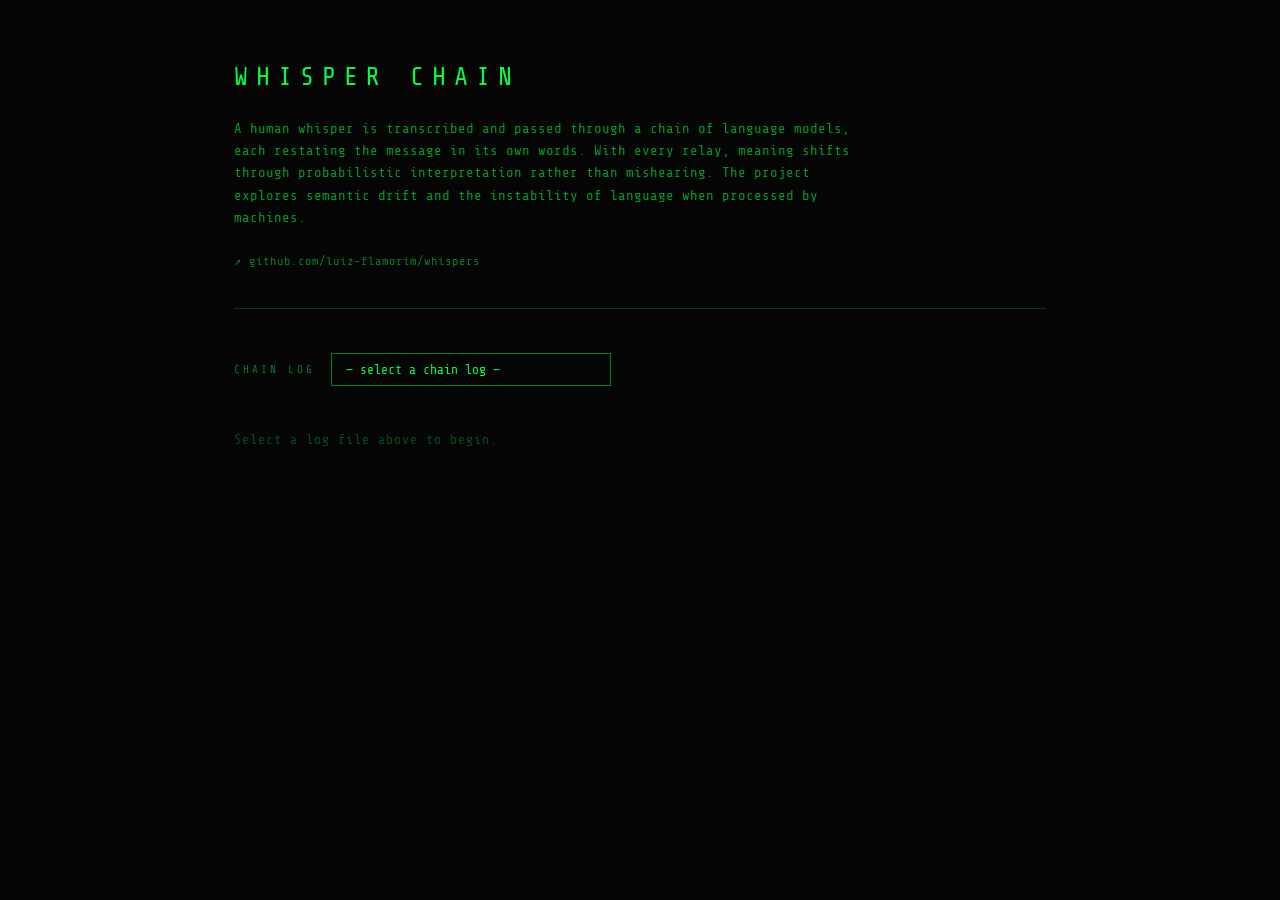
==== log-viewer/index.html @ 40977ca9 "Add log-viewer web app; auto-register logs in viewer; replace TinyLlama with StableLM-Zephyr; update" ====
<!DOCTYPE html>
<html lang="en">
<head>
    <meta charset="UTF-8">
    <meta name="viewport" content="width=device-width, initial-scale=1.0">
    <title>Whisper Chain — Log Viewer</title>
    <link rel="preconnect" href="https://fonts.googleapis.com">
    <link rel="preconnect" href="https://fonts.gstatic.com" crossorigin>
    <link href="https://fonts.googleapis.com/css2?family=Share+Tech+Mono&display=swap" rel="stylesheet">
    <link rel="stylesheet" href="style.css">
</head>
<body>
    <div class="container">

        <header class="site-header">
            <h1 class="title">WHISPER CHAIN</h1>
            <p class="description">
                A human whisper is transcribed and passed through a chain of language models,
                each restating the message in its own words. With every relay, meaning shifts
                through probabilistic interpretation rather than mishearing. The project explores
                semantic drift and the instability of language when processed by machines.
            </p>
            <a class="github-link" href="https://github.com/luiz-flamorim/whispers" target="_blank" rel="noopener">
                ↗ github.com/luiz-flamorim/whispers
            </a>
        </header>

        <div class="controls">
            <label for="log-select" class="select-label">CHAIN LOG</label>
            <select id="log-select" class="log-select"></select>
        </div>

        <div id="cards-container" class="cards-container">
            <p class="state-message">Select a log file above to begin.</p>
        </div>

    </div>
    <script src="app.js"></script>
</body>
</html>
---- log-viewer/style.css ----
/* ── Reset ───────────────────────────────────────────────────────────────── */
*, *::before, *::after {
    box-sizing: border-box;
    margin: 0;
    padding: 0;
}

/* ── Tokens ──────────────────────────────────────────────────────────────── */
:root {
    --green-bright : #00ff41;
    --green-mid    : #00cc33;
    --green-dim    : #00802a;
    --green-faint  : #003d10;
    --bg           : #050505;
    --bg-card      : #090909;
    --bg-card-hover: #0e0e0e;
}

/* ── Base ────────────────────────────────────────────────────────────────── */
html, body {
    background-color: var(--bg);
    color: var(--green-mid);
    font-family: 'Share Tech Mono', monospace;
    font-size: 14px;
    line-height: 1.6;
    min-height: 100vh;
}

/* ── Layout ──────────────────────────────────────────────────────────────── */
.container {
    max-width: 860px;
    margin: 0 auto;
    padding: 56px 24px 96px;
}

/* ── Header ──────────────────────────────────────────────────────────────── */
.site-header {
    border-bottom: 1px solid var(--green-faint);
    padding-bottom: 36px;
    margin-bottom: 44px;
}

.title {
    font-size: 26px;
    font-weight: normal;
    color: var(--green-bright);
    letter-spacing: 8px;
    margin-bottom: 20px;
}

.description {
    max-width: 620px;
    color: var(--green-mid);
    opacity: 0.75;
    margin-bottom: 20px;
}

.github-link {
    color: var(--green-dim);
    text-decoration: none;
    font-size: 12px;
    letter-spacing: 1px;
    transition: color 0.15s;
}

.github-link:hover {
    color: var(--green-bright);
}

/* ── Controls ────────────────────────────────────────────────────────────── */
.controls {
    display: flex;
    align-items: center;
    gap: 16px;
    margin-bottom: 44px;
}

.select-label {
    color: var(--green-dim);
    font-size: 11px;
    letter-spacing: 3px;
    white-space: nowrap;
}

.log-select {
    background-color: var(--bg);
    color: var(--green-bright);
    border: 1px solid var(--green-dim);
    font-family: 'Share Tech Mono', monospace;
    font-size: 13px;
    padding: 8px 14px;
    cursor: pointer;
    outline: none;
    appearance: none;
    -webkit-appearance: none;
    min-width: 280px;
    transition: border-color 0.15s;
}

.log-select:hover,
.log-select:focus {
    border-color: var(--green-bright);
}

.log-select option {
    background-color: #0a0a0a;
    color: var(--green-mid);
}

/* ── Cards container ─────────────────────────────────────────────────────── */
.cards-container {
    display: flex;
    flex-direction: column;
    gap: 16px;
}

/* ── Individual card ─────────────────────────────────────────────────────── */
.card {
    border: 1px solid var(--green-faint);
    background-color: var(--bg-card);
    transition: border-color 0.15s, background-color 0.15s;
}

.card:hover {
    border-color: var(--green-dim);
    background-color: var(--bg-card-hover);
}

.card-header {
    display: flex;
    align-items: center;
    gap: 20px;
    padding: 10px 16px;
    border-bottom: 1px solid var(--green-faint);
}

.hop-number {
    color: var(--green-bright);
    font-size: 11px;
    letter-spacing: 3px;
    white-space: nowrap;
}

.relay-name {
    color: var(--green-mid);
    font-size: 12px;
    flex: 1;
    opacity: 0.85;
}

.hop-time {
    color: var(--green-dim);
    font-size: 11px;
    white-space: nowrap;
}

.card-body {
    padding: 18px 16px;
    display: flex;
    flex-direction: column;
    gap: 10px;
}

.message-label {
    font-size: 10px;
    letter-spacing: 3px;
    color: var(--green-dim);
    margin-bottom: 6px;
}

.message-text {
    color: var(--green-mid);
    font-size: 14px;
    line-height: 1.55;
    white-space: pre-wrap;
    word-break: break-word;
}

.message-arrow {
    color: var(--green-faint);
    font-size: 16px;
    padding: 2px 0;
    user-select: none;
}

/* ── State messages ──────────────────────────────────────────────────────── */
.state-message {
    color: var(--green-dim);
    font-size: 13px;
    letter-spacing: 1px;
    opacity: 0.6;
}

.error-message {
    color: #ff4141;
    font-size: 13px;
    letter-spacing: 1px;
}
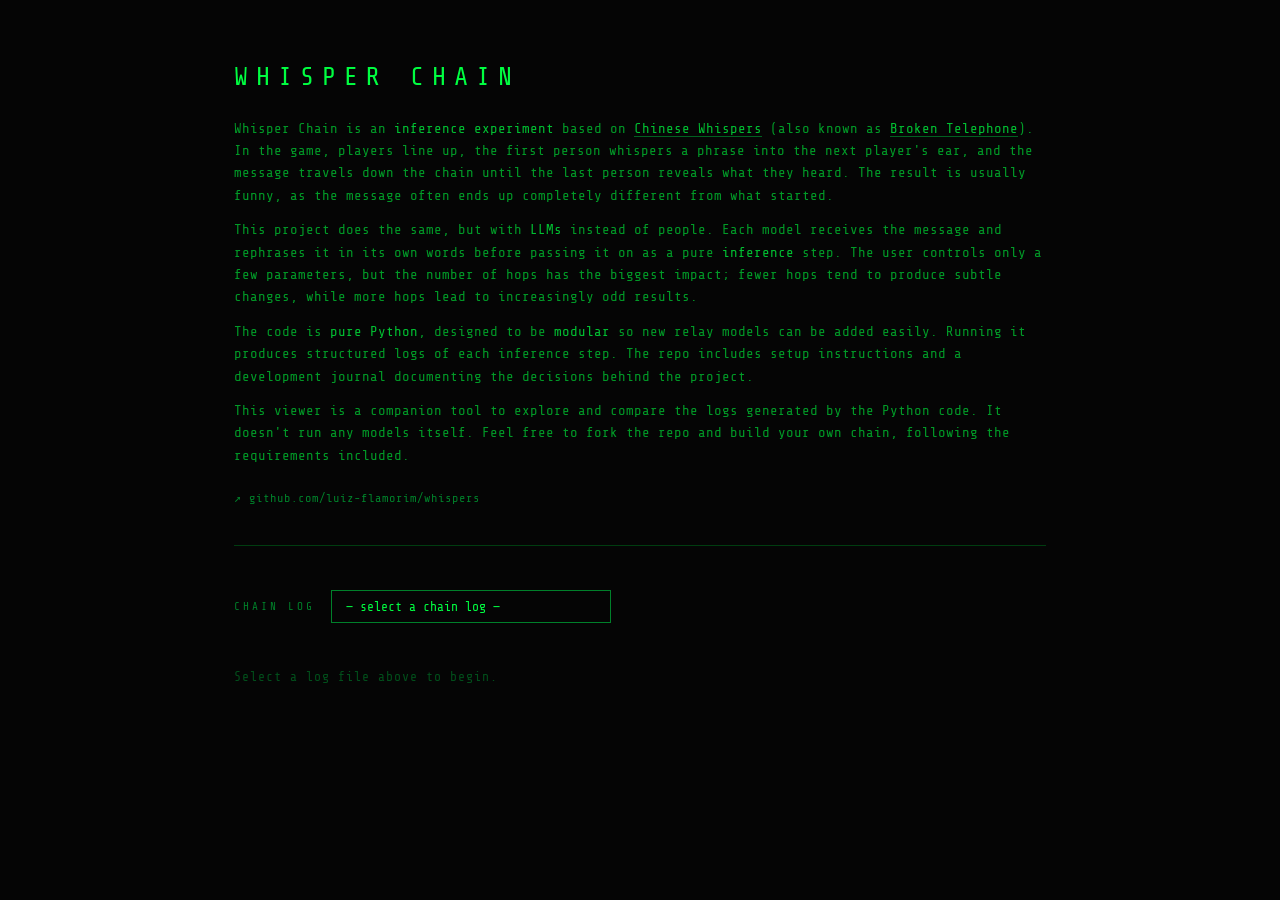
==== commit 5343c881: "amending the texts and adding instructions to the user" ====
--- a/log-viewer/index.html
+++ b/log-viewer/index.html
@@ -14,12 +14,32 @@
 
         <header class="site-header">
             <h1 class="title">WHISPER CHAIN</h1>
-            <p class="description">
-                A human whisper is transcribed and passed through a chain of language models,
-                each restating the message in its own words. With every relay, meaning shifts
-                through probabilistic interpretation rather than mishearing. The project explores
-                semantic drift and the instability of language when processed by machines.
-            </p>
+            <div class="description">
+                <p>
+                    Whisper Chain is an <span class="hl">inference experiment</span> based on
+                    <a href="https://en.wikipedia.org/wiki/Chinese_whispers" target="_blank" rel="noopener">Chinese Whispers</a>
+                    (also known as <a href="https://en.wikipedia.org/wiki/Chinese_whispers" target="_blank" rel="noopener">Broken Telephone</a>).
+                    In the game, players line up, the first person whispers a phrase into the next player's ear,
+                    and the message travels down the chain until the last person reveals what they heard.
+                    The result is usually funny, as the message often ends up completely different from what started.
+                </p>
+                <p>
+                    This project does the same, but with <span class="hl">LLMs</span> instead of people.
+                    Each model receives the message and rephrases it in its own words before passing it on as a pure <span class="hl">inference</span> step.
+                    The user controls only a few parameters, but the number of hops has the biggest impact;
+                    fewer hops tend to produce subtle changes, while more hops lead to increasingly odd results.
+                </p>
+                <p>
+                    The code is <span class="hl">pure Python</span>, designed to be <span class="hl">modular</span>
+                    so new relay models can be added easily. Running it produces structured logs of each inference step.
+                    The repo includes setup instructions and a development journal documenting the decisions behind the project.
+                </p>
+                <p>
+                    This viewer is a companion tool to explore and compare the logs generated by the Python code.
+                    It doesn't run any models itself. Feel free to fork the repo and build your own chain,
+                    following the requirements included.
+                </p>
+            </div>
             <a class="github-link" href="https://github.com/luiz-flamorim/whispers" target="_blank" rel="noopener">
                 ↗ github.com/luiz-flamorim/whispers
             </a>
@@ -30,6 +50,8 @@
             <select id="log-select" class="log-select"></select>
         </div>
 
+        <p id="chain-summary" class="chain-summary" hidden></p>
+
         <div id="cards-container" class="cards-container">
             <p class="state-message">Select a log file above to begin.</p>
         </div>
--- a/log-viewer/style.css
+++ b/log-viewer/style.css
@@ -1,11 +1,9 @@
-/* ── Reset ───────────────────────────────────────────────────────────────── */
 *, *::before, *::after {
     box-sizing: border-box;
     margin: 0;
     padding: 0;
 }
 
-/* ── Tokens ──────────────────────────────────────────────────────────────── */
 :root {
     --green-bright : #00ff41;
     --green-mid    : #00cc33;
@@ -16,7 +14,6 @@
     --bg-card-hover: #0e0e0e;
 }
 
-/* ── Base ────────────────────────────────────────────────────────────────── */
 html, body {
     background-color: var(--bg);
     color: var(--green-mid);
@@ -26,14 +23,12 @@
     min-height: 100vh;
 }
 
-/* ── Layout ──────────────────────────────────────────────────────────────── */
 .container {
     max-width: 860px;
     margin: 0 auto;
     padding: 56px 24px 96px;
 }
 
-/* ── Header ──────────────────────────────────────────────────────────────── */
 .site-header {
     border-bottom: 1px solid var(--green-faint);
     padding-bottom: 36px;
@@ -49,10 +44,28 @@
 }
 
 .description {
-    max-width: 620px;
     color: var(--green-mid);
     opacity: 0.75;
     margin-bottom: 20px;
+}
+
+.description p + p {
+    margin-top: 12px;
+}
+
+.description a {
+    color: var(--green-bright);
+    text-decoration: none;
+    border-bottom: 1px solid var(--green-dim);
+    transition: border-color 0.15s;
+}
+
+.description a:hover {
+    border-bottom-color: var(--green-bright);
+}
+
+.hl {
+    color: var(--green-bright);
 }
 
 .github-link {
@@ -67,7 +80,6 @@
     color: var(--green-bright);
 }
 
-/* ── Controls ────────────────────────────────────────────────────────────── */
 .controls {
     display: flex;
     align-items: center;
@@ -107,14 +119,23 @@
     color: var(--green-mid);
 }
 
-/* ── Cards container ─────────────────────────────────────────────────────── */
+.chain-summary {
+    color: var(--green-dim);
+    font-size: 12px;
+    letter-spacing: 0.5px;
+    line-height: 1.6;
+    border-left: 2px solid var(--green-faint);
+    padding-left: 12px;
+    margin-bottom: 32px;
+    opacity: 0.85;
+}
+
 .cards-container {
     display: flex;
     flex-direction: column;
     gap: 16px;
 }
 
-/* ── Individual card ─────────────────────────────────────────────────────── */
 .card {
     border: 1px solid var(--green-faint);
     background-color: var(--bg-card);
@@ -183,7 +204,68 @@
     user-select: none;
 }
 
-/* ── State messages ──────────────────────────────────────────────────────── */
+
+@media (max-width: 720px) {
+    .container {
+        padding: 40px 20px 72px;
+    }
+
+    .title {
+        font-size: 22px;
+        letter-spacing: 5px;
+    }
+
+    .controls {
+        flex-direction: column;
+        align-items: flex-start;
+        gap: 10px;
+    }
+
+    .log-select {
+        min-width: unset;
+        width: 100%;
+    }
+}
+
+/* Mobile */
+@media (max-width: 480px) {
+    .container {
+        padding: 28px 16px 56px;
+    }
+
+    .title {
+        font-size: 18px;
+        letter-spacing: 3px;
+    }
+
+    .description {
+        font-size: 13px;
+    }
+
+    .card-header {
+        flex-wrap: wrap;
+        gap: 8px;
+    }
+
+    .relay-name {
+        flex: 1 1 100%;
+        order: 3;
+        opacity: 0.7;
+    }
+
+    .hop-number {
+        order: 1;
+    }
+
+    .hop-time {
+        order: 2;
+    }
+
+    .message-text {
+        font-size: 13px;
+    }
+}
+
 .state-message {
     color: var(--green-dim);
     font-size: 13px;
